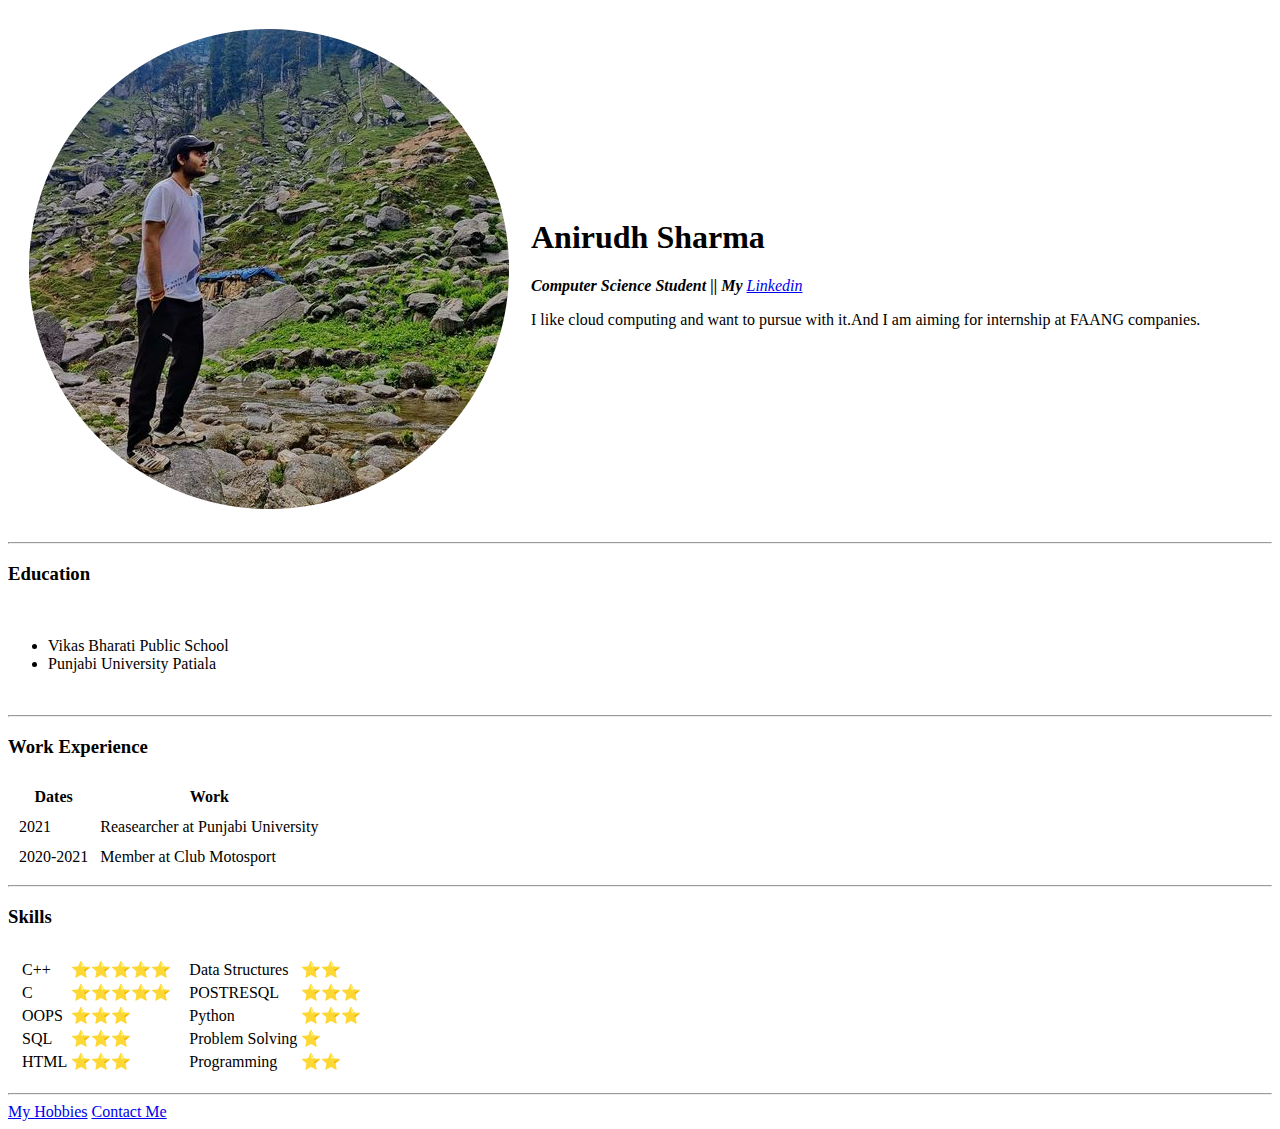
==== index.html @ 10c1c0c4 "Add initial CV website file" ====
<!DOCTYPE html>
<html lang="en" dir="ltr">

<head>
  <meta charset="utf-8">
  <title>Anirudh's Personal Site</title>
</head>

<body>
  <!--<img src="https://scontent.fdel3-2.fna.fbcdn.net/v/t39.30808-6/p600x600/227442529_568194804305349_6663715736743786195_n.jpg?_nc_cat=105&ccb=1-5&_nc_sid=09cbfe&_nc_ohc=hkGeb6SpuzAAX-H4P5S&_nc_ht=scontent.fdel3-2.fna&oh=00_AT_HXhXoaB_J3rIbIIICoM3JEZoB-ppgD_lU0Lgf2_pynA&oe=6207A9D6" alt="Anirudh's Profile Pic">-->
  <!--<img src="images/Anirudh.png" alt="Anirudh's Profile Picture">
  <h1>Anirudh Sharma</h1>
  <p><em><strong>Computer Science Student || My </strong><a href="https://www.linkedin.com/in/anirudh-sharma-33b592189/">Linkedin</a></em></p>
  <p>
    I like cloud computing and want to pursue with it.And I am aiming for internship at FAANG companies.
  </p>-->
  <table cellspacing="20">
    <tr>
      <td><img src="images/Anirudh.png" alt="Anirudh's Profile Pic"</td>
      <td><h1>Anirudh Sharma</h1>
      <p><em><strong>Computer Science Student || My </strong><a href="https://www.linkedin.com/in/anirudh-sharma-33b592189/">Linkedin</a></em></p>
      <p>
        I like cloud computing and want to pursue with it.And I am aiming for internship at FAANG companies.
      </p></td>
    </tr>
  </table>
  <hr>
  <h3>Education</h3>
  <br>
  <ul>
    <li>Vikas Bharati Public School</li>
    <li>Punjabi University Patiala</li>
  </ul>
  <br>
<hr>  
  <h3>Work Experience</h3>

  <!--<p>2021-present - Researcher at Punjabi University</p>
  <p>2020-2021 Member at Club Motosport</p>-->
  <!--<table border="1"> for tables-->
  <table cellspacing="10">
    <thead>
      <tr>
        <th>Dates</th>
        <th>Work</th>
      </tr>
    </thead>
    <tbody>
      <tr>
        <td>2021</td>
        <td>Reasearcher at Punjabi University</td>
      </tr>
      <tr>
          <td>2020-2021</td>
          <td>Member at Club Motosport</td>
      </tr>
    </tbody>
  </table>

<hr>
  <h3>Skills</h3>

  <table cellspacing="10">
    <tr>
      <td>
        <table>

            <tr>
              <td>C++</td>
              <td>⭐⭐⭐⭐⭐</td>
            </tr>
            <tr>
              <td>C</td>
              <td>⭐⭐⭐⭐⭐</td>
            </tr>
            <tr>
              <td>OOPS</td>
              <td>⭐⭐⭐</td>
            </tr>
            <tr>
              <td>SQL</td>
              <td>⭐⭐⭐</td>
            </tr>
            <tr>
              <td>HTML</td>
              <td>⭐⭐⭐</td>
            </tr>

        </table>
      </td>
      <td>
        <table>
            <tr>
              <td>Data Structures</td>
              <td>⭐⭐</td>
            </tr>
            <tr>
              <td>POSTRESQL</td>
              <td>⭐⭐⭐</td>
            </tr>
            <tr>
              <td>Python</td>
              <td>⭐⭐⭐</td>
            </tr>
            <tr>
              <td>Problem Solving</td>
              <td>⭐</td>
            </tr>
            <tr>
              <td>Programming</td>
              <td>⭐⭐</td>
            </tr>
       </table>
      </td>
    </tr>
  </table>


  <hr>
  <a href="hobbies.html">My Hobbies</a>

  <a href="Contactdetails.html">Contact Me</a>
</body>

</html>
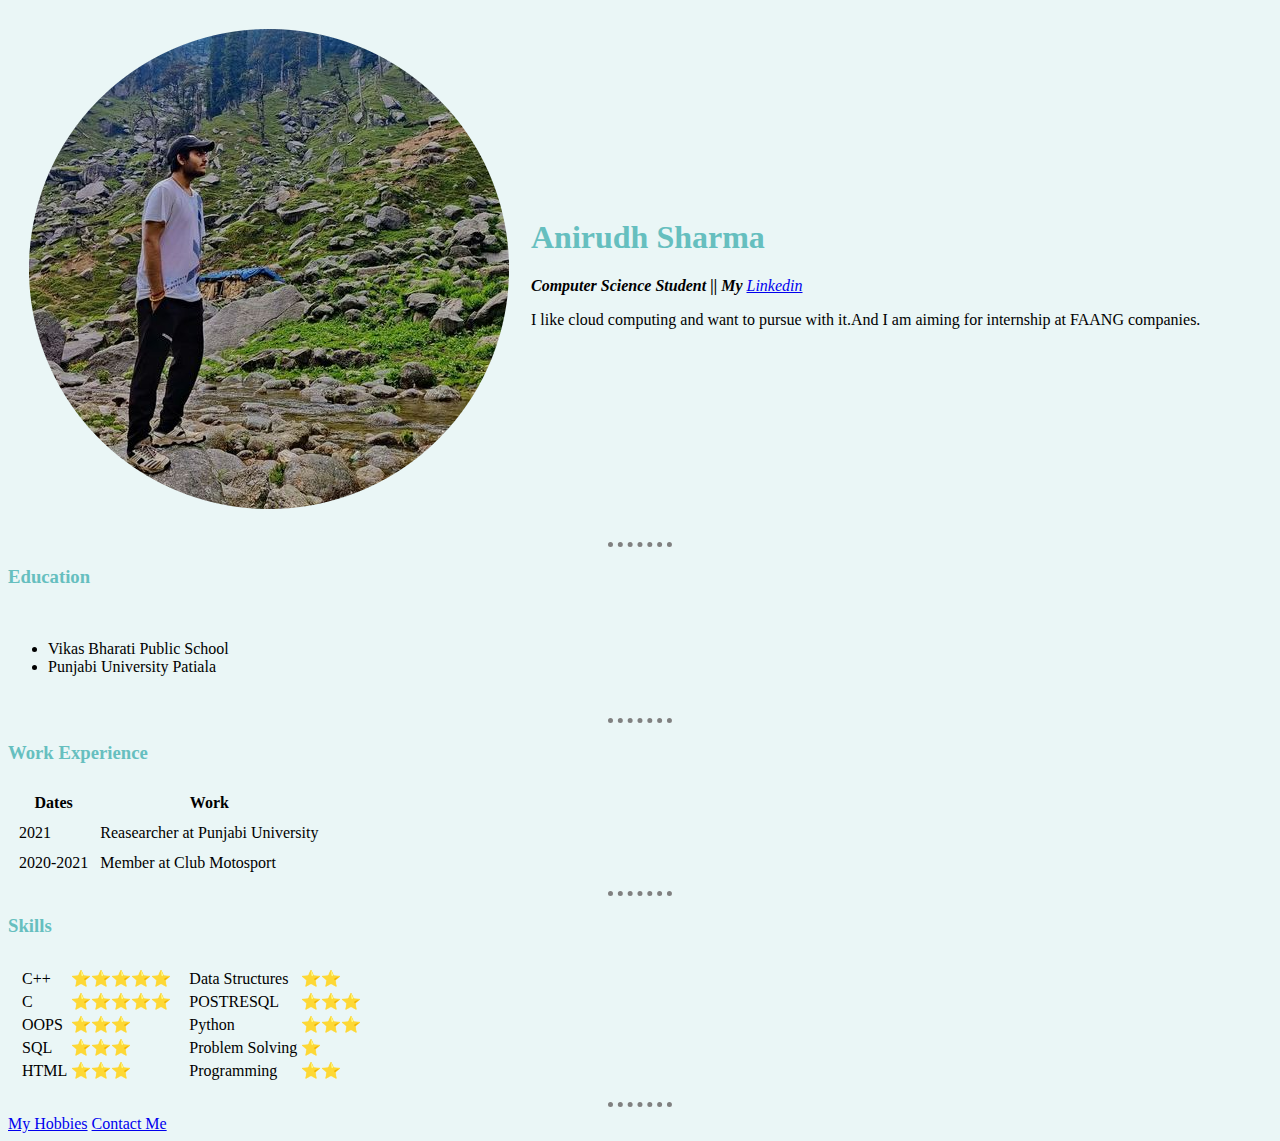
==== commit 00da8acb: "Update index.html" ====
--- a/index.html
+++ b/index.html
@@ -4,6 +4,7 @@
 <head>
   <meta charset="utf-8">
   <title>Anirudh's Personal Site</title>
+  <link rel="stylesheet" href="css/styles.css">
 </head>
 
 <body>
--- a/css/styles.css
+++ b/css/styles.css
@@ -0,0 +1,22 @@
+body{
+  background-color:#EAF6F6;
+}
+
+h1{
+  color: #66BFBF;
+}
+
+
+h3{
+  color: #66BFBF;
+}
+
+hr{
+
+  border-style: none ;
+  border-top-style: dotted;
+  border-color: grey;
+  border-width: 5px;
+  width:5%;
+
+}
